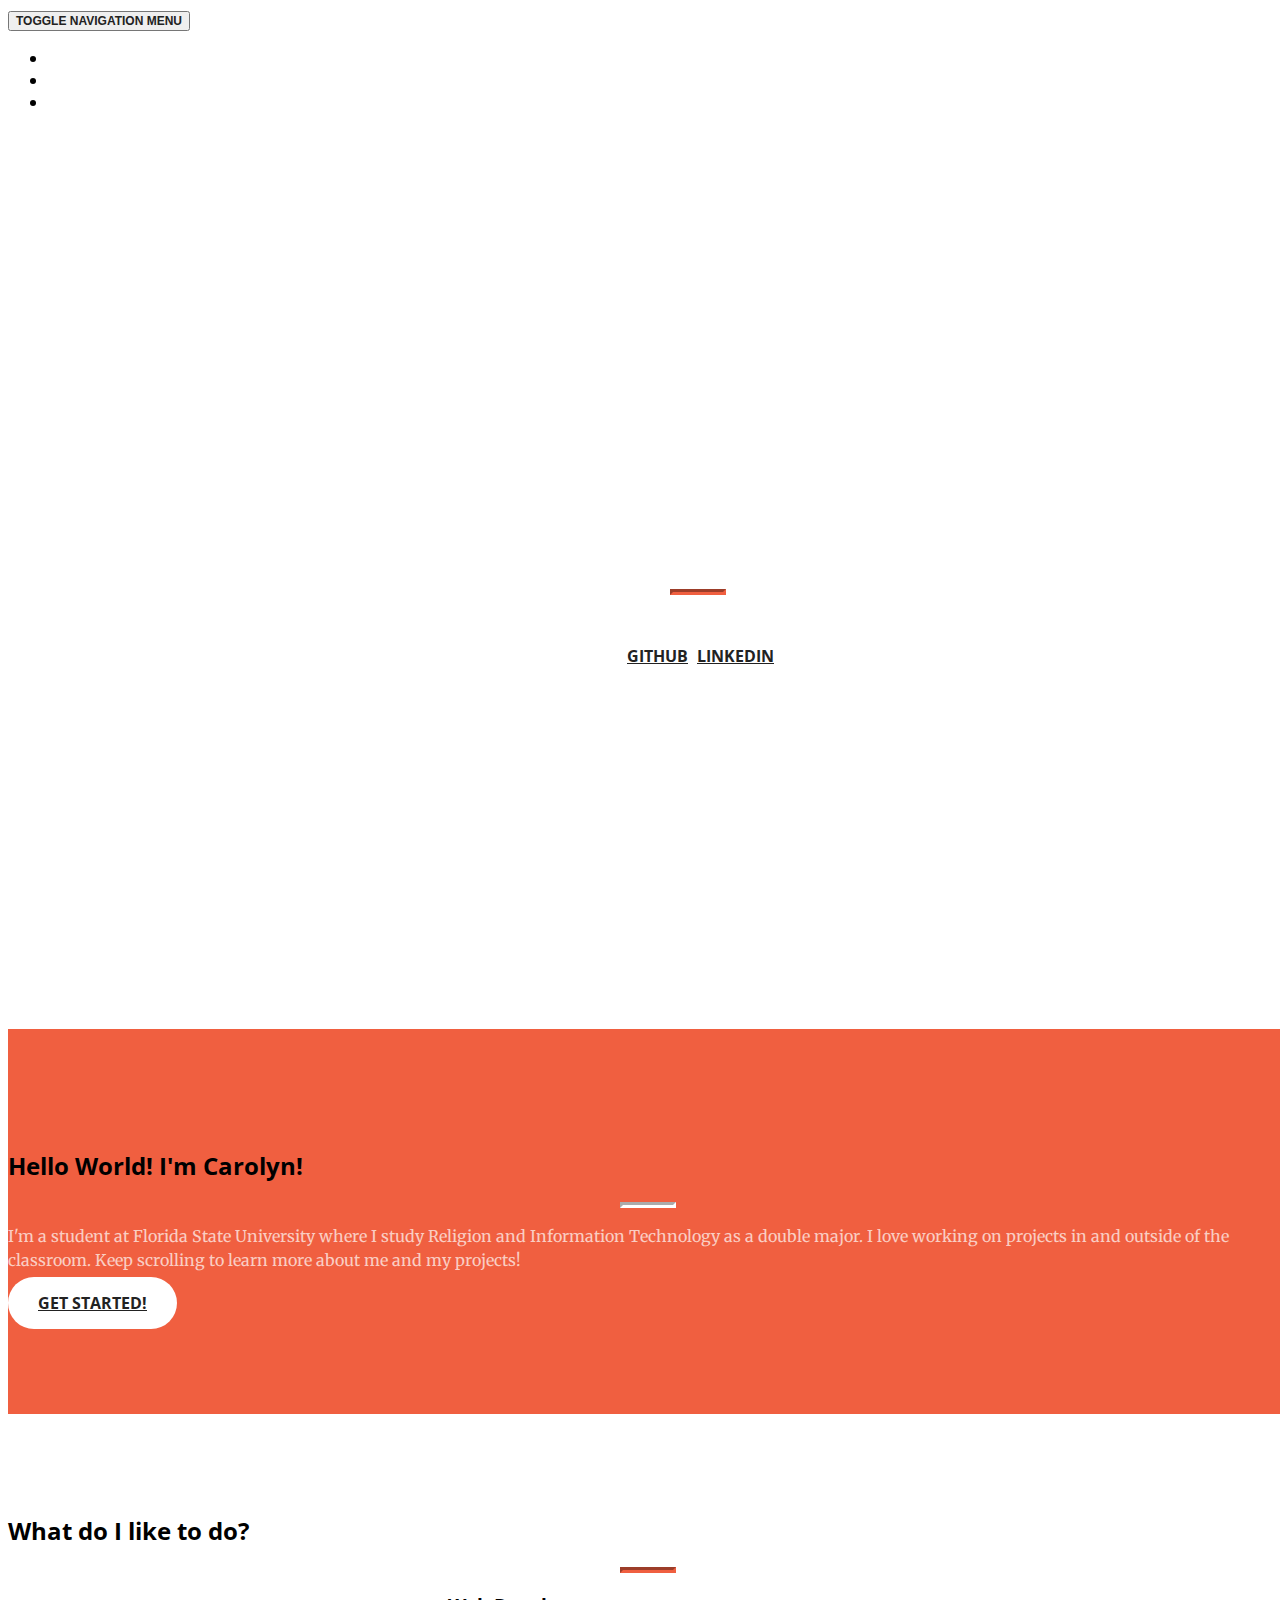
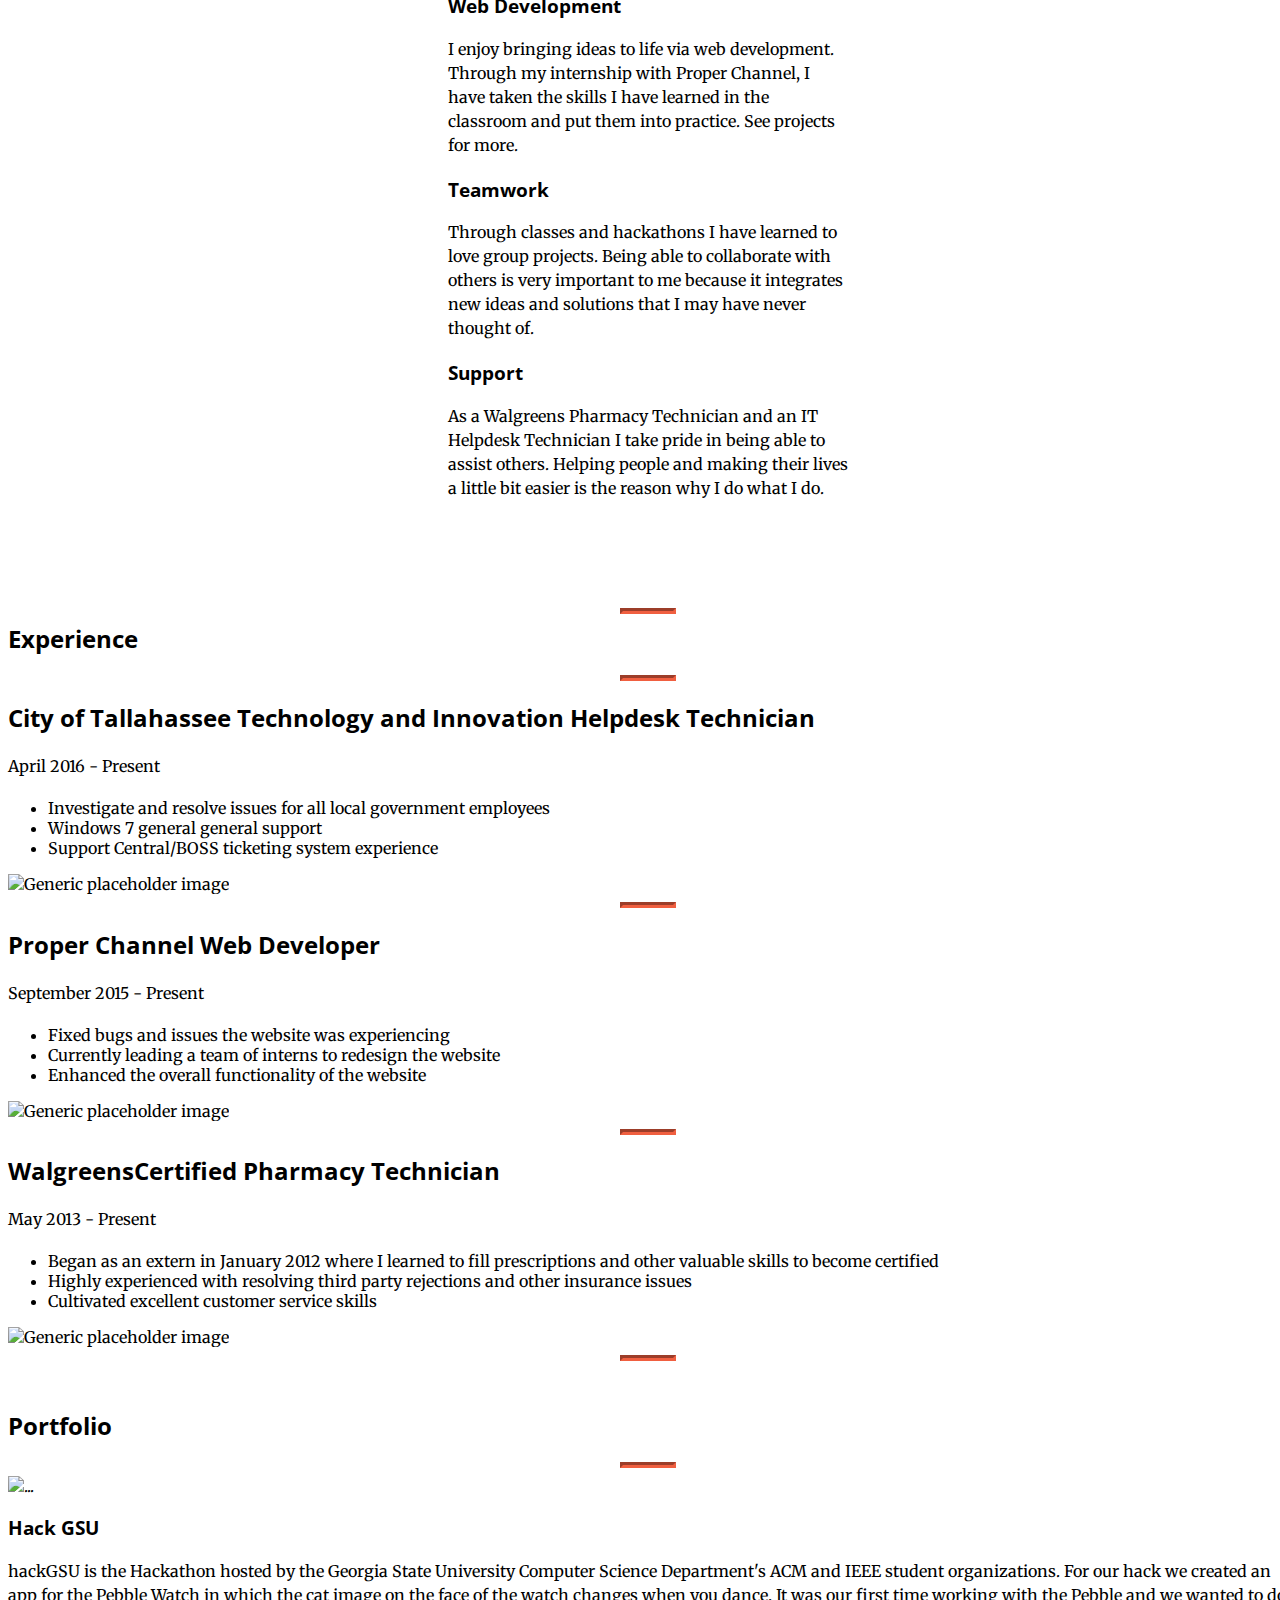
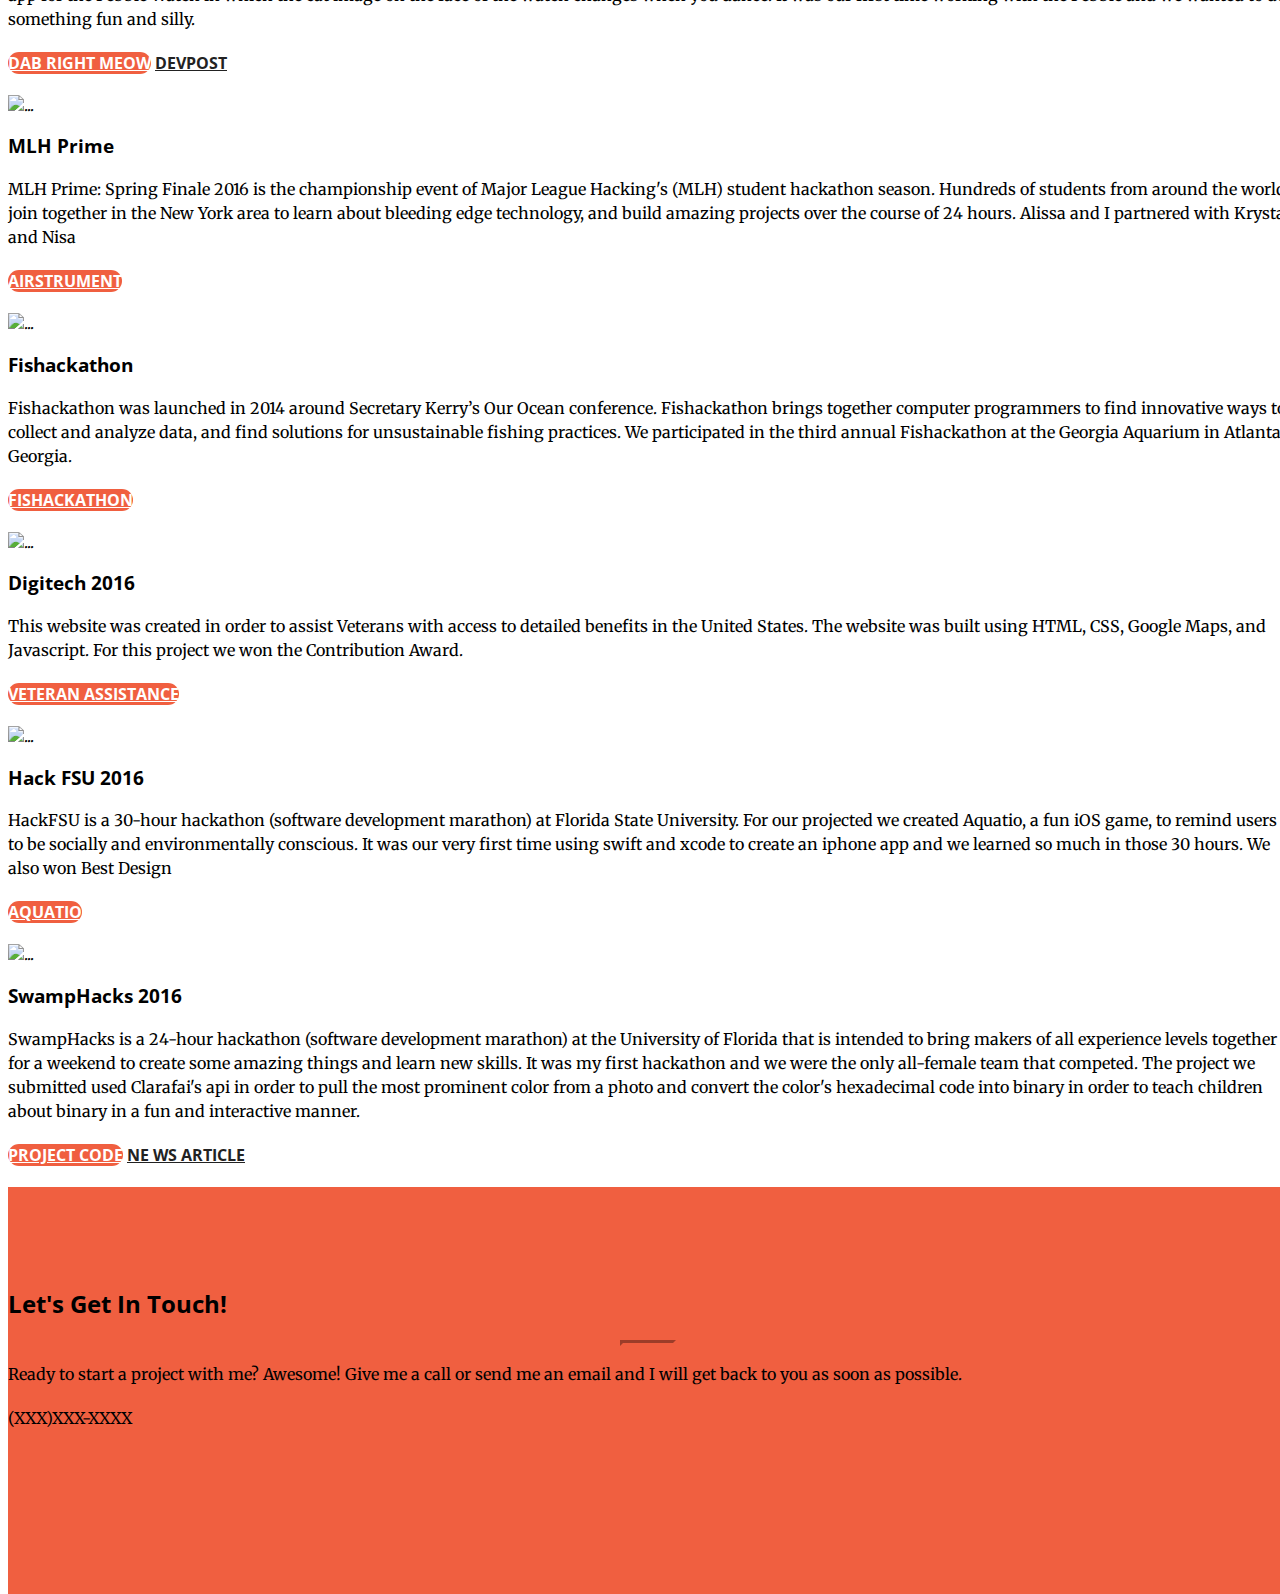
==== index.html @ 5ed7d1ba "Initial commit" ====
<!DOCTYPE html>
<html lang="en">

<head>

    <meta charset="utf-8">
    <meta http-equiv="X-UA-Compatible" content="IE=edge">
    <meta name="viewport" content="width=device-width, initial-scale=1">
    <meta name="description" content="">
    <meta name="author" content="">

    <title>Carolyn Reoyo</title>

    <!-- Bootstrap Core CSS -->
    <link href="vendor/bootstrap/css/bootstrap.min.css" rel="stylesheet">

    <!-- Custom Fonts -->
    <link href="vendor/font-awesome/css/font-awesome.min.css" rel="stylesheet" type="text/css">
    <link href='https://fonts.googleapis.com/css?family=Open+Sans:300italic,400italic,600italic,700italic,800italic,400,300,600,700,800' rel='stylesheet' type='text/css'>
    <link href='https://fonts.googleapis.com/css?family=Merriweather:400,300,300italic,400italic,700,700italic,900,900italic' rel='stylesheet' type='text/css'>

    <!-- Plugin CSS -->
    <link href="vendor/magnific-popup/magnific-popup.css" rel="stylesheet">


    <!-- Theme CSS -->
    <link href="css/creative.min.css" rel="stylesheet">

    <!-- HTML5 Shim and Respond.js IE8 support of HTML5 elements and media queries -->
    <!-- WARNING: Respond.js doesn't work if you view the page via file:// -->
    <!--[if lt IE 9]>
        <script src="https://oss.maxcdn.com/libs/html5shiv/3.7.0/html5shiv.js"></script>
        <script src="https://oss.maxcdn.com/libs/respond.js/1.4.2/respond.min.js"></script>
    <![endif]-->

</head>

<body id="page-top">

    <nav id="mainNav" class="navbar navbar-default navbar-fixed-top">
        <div class="container-fluid">
            <!-- Brand and toggle get grouped for better mobile display -->
            <div class="navbar-header">
                <button type="button" class="navbar-toggle collapsed" data-toggle="collapse" data-target="#bs-example-navbar-collapse-1">
                    <span class="sr-only">Toggle navigation</span> Menu <i class="fa fa-bars"></i>
                </button>
                <a class="navbar-brand page-scroll" href="#page-top">Carolyn Reoyo</a>
            </div>

            <!-- Collect the nav links, forms, and other content for toggling -->
            <div class="collapse navbar-collapse" id="bs-example-navbar-collapse-1">
                <ul class="nav navbar-nav navbar-right">
                    <li>
                        <a class="page-scroll" href="#about">About</a>
                    </li>
                    <li>
                        <a class="page-scroll" href="#portfolio">Projects</a>
                    </li>
                    <li>
                        <a class="page-scroll" href="#contact">Contact</a>
                    </li>
                </ul>
            </div>
            <!-- /.navbar-collapse -->
        </div>
        <!-- /.container-fluid -->
    </nav>

    <header>
        <div class="header-content">
            <div class="header-content-inner">
                <h1 id="homeHeading">Carolyn Reoyo</h1>
                <hr>
                <p></p>
                <a href="#about"></a>
                <a class="btn btn-default" href="https://github.com/carolynreoyo" target="_blank"><span class="fa fa-github" style="margin-right:5px;"></span>Github</a>
                  <a class="btn btn-default" href="https://linkedin.com/in/reoyo" target="_blank"><span class="fa fa-linkedin-square" style="margin-right:5px;"></span>LinkedIn</a>
            </div>
        </div>
    </header>

    <section class="bg-primary" id="about">
        <div class="container">
            <div class="row">
              <div class="col-lg-4 col-sm-6">
                  <a href="img/portfolio/fullsize/1.jpg" class="portfolio-box">
                      <img src="img/profile.jpg" class="img-responsive" alt="">
                      <div class="portfolio-box-caption">
                          <div class="portfolio-box-caption-content">
                              <div class="project-category text-faded">
                                  Category
                              </div>
                              <div class="project-name">
                                  Project Name
                              </div>
                          </div>
                      </div>
                  </a>
              </div>
                <div class="col-lg-8 text-center">
                    <h2 class="section-heading">Hello World! I'm Carolyn!</h2>
                    <hr class="light">
                    <p class="text-faded">I'm a student at Florida State University where I study Religion and Information Technology as a double major. I love working on projects in and outside of the classroom. Keep scrolling to learn more about me and my projects! </p>
                    <a href="#services" class="page-scroll btn btn-default btn-xl sr-button">Get Started!</a>
                </div>
            </div>
        </div>
    </section>

    <section id="services">
        <div class="container">
            <div class="row">
                <div class="col-lg-12 text-center">
                    <h2 class="section-heading">What do I like to do?</h2>
                    <hr class="primary">
                </div>
            </div>
        </div>
        <div class="container">
            <div class="row">
                <div class="col-lg-4 col-md-6 text-center">
                    <div class="service-box">
                        <i class="fa fa-4x fa-code text-primary sr-icons"></i>
                        <h3>Web Development</h3>
                        <p class="text-muted">I enjoy bringing ideas to life via web development. Through my internship with Proper Channel, I have taken the skills I have learned in the classroom and put them into practice. See projects for more.</p>
                    </div>
                </div>
                <div class="col-lg-4 col-md-6 text-center">
                    <div class="service-box">
                        <i class="fa fa-4x fa-users text-primary sr-icons"></i>
                        <h3>Teamwork</h3>
                        <p class="text-muted">Through classes and hackathons I have learned to love group projects. Being able to collaborate with others is very important to me because it integrates new ideas and solutions that I may have never thought of.</p>
                    </div>
                </div>
                <div class="col-lg-4 col-md-6 text-center">
                    <div class="service-box">
                        <i class="fa fa-4x fa-desktop text-primary sr-icons"></i>
                        <h3>Support</h3>
                        <p class="text-muted">As a Walgreens Pharmacy Technician and an IT Helpdesk Technician I take pride in being able to assist others. Helping people and making their lives a little bit easier is the reason why I do what I do.</p>
                    </div>
                </div>
            </div>
        </div>
    </section>
    <!-- EXPERIENCE SECTION -->
  <div class="container marketing">
   <hr class="featurette-divider">
   <div class="row">
       <div class="col-lg-12 text-center">
           <h2 class="section-heading">Experience</h2>
           <hr class="primary">
       </div>
   </div>
      <div class="row featurette">
        <div class="col-lg-7 col-md-7">
          <h2 class="featurette-heading">City of Tallahassee <span class="text-muted">Technology and Innovation Helpdesk Technician</span></h2>
          <p class="lead">April 2016 - Present</p>
          <ul>
           <li>Investigate and resolve issues for all local government employees</li>
           <li>Windows 7 general general support</li>
           <li>Support Central/BOSS ticketing system experience</li>
           </ul>
        </div>
        <div class="col-lg-5 col-md-5">
          <img class="featurette-image img-responsive center-block" src="img/portfolio/city.jpg" alt="Generic placeholder image">
        </div>
      </div>

      <hr class="featurette-divider">

      <div class="row featurette">
        <div class="col-lg-7 col-lg-push-5 col-md-7 col-md-push-5">
          <h2 class="featurette-heading">Proper Channel <span class="text-muted">Web Developer</span></h2>
          <p class="lead">September 2015 - Present</p>
          <ul>
          <li>Fixed bugs and issues the website was experiencing</li>
          <li>Currently leading a team of interns to redesign the website</li>
          <li>Enhanced the overall functionality of the website </li>
          </ul>
        </div>
        <div class="col-lg-5 col-lg-pull-7 col-md-5 col-md-pull-7">
          <img class="featurette-image img-responsive center-block" src="img/portfolio/pc.png" alt="Generic placeholder image">
        </div>
      </div>

      <hr class="featurette-divider">

      <div class="row featurette">
        <div class="col-lg-7 col-md-7">
          <h2 class="featurette-heading">Walgreens<span class="text-muted">Certified Pharmacy Technician</span></h2>
          <p class="lead">May 2013 - Present</p>
          <ul>
          <li>Began as an extern in January 2012 where I learned to fill prescriptions and other valuable skills to become certified</li>
          <li>Highly experienced with resolving third party rejections and other insurance issues</li>
          <li>Cultivated excellent customer service skills</li>
          </ul>
        </div>
        <div class="col-lg-5 col-md-5">
          <img class="featurette-image img-responsive center-block" src="img/portfolio/wag.jpg" alt="Generic placeholder image">
        </div>
      </div>

      <hr class="featurette-divider">

</div>

<br>
<br>
    <section class="no-padding" id="portfolio">
        <div class="container">
          <div class="row">
              <div class="col-lg-12 text-center">
                  <h2 class="section-heading">Portfolio</h2>
                  <hr class="primary">
              </div>
          </div>
          <div class="row">
  <div class="col-sm-6 col-md-4">
    <div class="thumbnail">
      <img src="img/portfolio/gsu2.png" alt="...">
      <div class="caption">
        <h3>Hack GSU</h3>
        <p>hackGSU is the Hackathon hosted by the Georgia State University Computer Science Department's ACM and IEEE student organizations. For our hack we created an app for the Pebble Watch in which the cat image on the face of the watch changes when you dance. It was our first time working with the Pebble and we wanted to do something fun and silly.</p>
        <p><a href="http://dabrightmeow.com/" class="btn btn-primary" role="button">Dab Right Meow</a> <a href="https://devpost.com/software/dab-right-meow" class="btn btn-default" role="button">Devpost</a></p>
      </div>
    </div>
  </div>
  <div class="col-sm-6 col-md-4">
    <div class="thumbnail">
      <img src="img/portfolio/mlhprime.jpg" alt="...">
      <div class="caption">
        <h3>MLH Prime</h3>
        <p>MLH Prime: Spring Finale 2016 is the championship event of Major League Hacking's (MLH) student hackathon season. Hundreds of students from around the world join together in the New York area to learn about bleeding edge technology, and build amazing projects over the course of 24 hours. Alissa and I partnered with Krysta and Nisa</p>
        <p><a href="http://musicanywair.com/" class="btn btn-primary" role="button">Airstrument</a>
      </div>
    </div>
  </div>
  <div class="col-sm-6 col-md-4">
    <div class="thumbnail">
      <img src="img/portfolio/fish.jpg" alt="...">
      <div class="caption">
        <h3>Fishackathon</h3>
        <p>Fishackathon was launched in 2014 around Secretary Kerry’s Our Ocean conference. Fishackathon brings together computer programmers to find innovative ways to collect and analyze data, and find solutions for unsustainable fishing practices. We participated in the third annual Fishackathon at the Georgia Aquarium in Atlanta Georgia. </p>
        <p><a href="http://www.fishackathon.co/" class="btn btn-primary" role="button">Fishackathon</a>
      </div>
    </div>
  </div>
</div>
<div class="row">
<div class="col-sm-6 col-md-4">
<div class="thumbnail">
<img src="img/portfolio/digitech2.jpg" alt="...">
<div class="caption">
<h3>Digitech 2016</h3>
<p>This website was created in order to assist Veterans with access to detailed benefits in the United States. The website was built using HTML, CSS, Google Maps, and Javascript. For this project we won the Contribution Award.</p>
<p><a href="http://carolynreoyo.github.io/VetBuddies/" class="btn btn-primary" role="button">Veteran Assistance</a>
</div>
</div>
</div>
<div class="col-sm-6 col-md-4">
<div class="thumbnail">
<img src="img/portfolio/hackfsu.jpg" alt="...">
<div class="caption">
<h3>Hack FSU 2016</h3>
<p>HackFSU is a 30-hour hackathon (software development marathon) at Florida State University. For our projected we created Aquatio, a fun iOS game, to remind users to be socially and environmentally conscious. It was our very first time using swift and xcode to create an iphone app and we learned so much in those 30 hours. We also won Best Design</p>
<p><a href="http://podsquad.comli.com/" class="btn btn-primary" role="button">Aquatio</a>
</div>
</div>
</div>
<div class="col-sm-6 col-md-4">
<div class="thumbnail">
<img src="img/portfolio/swamphacks.jpg" alt="...">
<div class="caption">
<h3>SwampHacks 2016</h3>
<p>SwampHacks is a 24-hour hackathon (software development marathon) at the University of Florida that is intended to bring makers of all experience levels together for a weekend to create some amazing things and learn new skills. It was my first hackathon and we were the only all-female team that competed.
The project we submitted used Clarafai's api in order to pull the most prominent color from a photo and convert the color's hexadecimal code into binary in order to teach children about binary in a fun and interactive manner.
</p>
<p><a href="https://codio.com/alissaom/hexcalc" class="btn btn-primary" role="button">Project Code</a> <a href="http://news.ufl.edu/articles/2016/01/college-hackers-unite.php" class="btn btn-default" role="button">Ne  ws Article</a></p>
</div>
</div>
</div>
</div>
        </div>
    </section>
    <section class="bg-primary" id="contact">
  <div class="container">
            <div class="row">
                <div class="col-lg-8 col-lg-offset-2 text-center">
                    <h2 class="section-heading">Let's Get In Touch!</h2>
                    <hr class="primary">
                    <p>Ready to start a project with me? Awesome! Give me a call or send me an email and I will get back to you as soon as possible.</p>
                </div>
                <div class="col-lg-4 col-lg-offset-2 text-center">
                    <i class="fa fa-phone fa-3x sr-contact"></i>
                    <p>(XXX)XXX-XXXX</p>
                </div>
                <div class="col-lg-4 text-center">
                    <i class="fa fa-envelope-o fa-3x "></i>
                    <p><a href="mailto:carolyn.reoyo@gmail.com">Carolyn.Reoyo@gmail.com</a></p>
                </div>
            </div>
        </div>
    </section>



    <!-- jQuery -->
    <script src="vendor/jquery/jquery.min.js"></script>

    <!-- Bootstrap Core JavaScript -->
    <script src="vendor/bootstrap/js/bootstrap.min.js"></script>

    <!-- Plugin JavaScript -->
    <script src="https://cdnjs.cloudflare.com/ajax/libs/jquery-easing/1.3/jquery.easing.min.js"></script>
    <script src="vendor/scrollreveal/scrollreveal.min.js"></script>
    <script src="vendor/magnific-popup/jquery.magnific-popup.min.js"></script>

    <!-- Theme JavaScript -->
    <script src="js/creative.min.js"></script>

</body>

</html>
---- css/creative.min.css ----
/*!
 * Start Bootstrap - Creative v3.3.7+1 (http://startbootstrap.com/template-overviews/creative)
 * Copyright 2013-2016 Start Bootstrap
 * Licensed under MIT (https://github.com/BlackrockDigital/startbootstrap/blob/gh-pages/LICENSE)
 */.navbar-default,a{-webkit-transition:all .35s;-moz-transition:all .35s}header,header .header-content{position:relative;width:100%;text-align:center}body,html{height:100%;width:100%}body{font-family:Merriweather,'Helvetica Neue',Arial,sans-serif;webkit-tap-highlight-color:#222}.btn,.navbar-default,.navbar-default .navbar-header .navbar-brand,h1,h2,h3,h4,h5,h6{font-family:'Open Sans','Helvetica Neue',Arial,sans-serif}hr{border-color:#F05F40;border-width:3px;max-width:50px}hr.light{border-color:#fff}a{transition:all .35s;color:#F05F40}a:focus,a:hover{color:#eb3812}p{font-size:16px;line-height:1.5;margin-bottom:20px}.bg-primary{background-color:#F05F40}.bg-dark{background-color:#222;color:#fff}.text-faded{color:rgba(255,255,255,.7)}section{padding:100px 0}aside{padding:50px 0}.no-padding{padding:0}.navbar-default{background-color:#fff;border-color:rgba(34,34,34,.05);transition:all .35s}.btn-default,.portfolio-box .portfolio-box-caption{-webkit-transition:all .35s;-moz-transition:all .35s}.navbar-default .navbar-header .navbar-brand{color:#F05F40;font-weight:700;text-transform:uppercase}.navbar-default .navbar-header .navbar-brand:focus,.navbar-default .navbar-header .navbar-brand:hover{color:#eb3812}.navbar-default .navbar-header .navbar-toggle{font-weight:700;font-size:12px;color:#222;text-transform:uppercase}.navbar-default .nav>li>a,.navbar-default .nav>li>a:focus{text-transform:uppercase;font-weight:700;font-size:13px;color:#222}.navbar-default .nav>li>a:focus:hover,.navbar-default .nav>li>a:hover{color:#F05F40}.navbar-default .nav>li.active>a,.navbar-default .nav>li.active>a:focus{color:#F05F40!important;background-color:transparent}.navbar-default .nav>li.active>a:focus:hover,.navbar-default .nav>li.active>a:hover{background-color:transparent}@media (min-width:768px){.navbar-default{background-color:transparent;border-color:rgba(255,255,255,.3)}.navbar-default .navbar-header .navbar-brand{color:rgba(255,255,255,.7)}.navbar-default .navbar-header .navbar-brand:focus,.navbar-default .navbar-header .navbar-brand:hover{color:#fff}.navbar-default .nav>li>a,.navbar-default .nav>li>a:focus{color:rgba(255,255,255,.7)}.navbar-default .nav>li>a:focus:hover,.navbar-default .nav>li>a:hover{color:#fff}.navbar-default.affix{background-color:#fff;border-color:rgba(34,34,34,.05)}.navbar-default.affix .navbar-header .navbar-brand{color:#F05F40;font-size:14px}.navbar-default.affix .navbar-header .navbar-brand:focus,.navbar-default.affix .navbar-header .navbar-brand:hover{color:#eb3812}.navbar-default.affix .nav>li>a,.navbar-default.affix .nav>li>a:focus{color:#222}.navbar-default.affix .nav>li>a:focus:hover,.navbar-default.affix .nav>li>a:hover{color:#F05F40}}header{min-height:auto;-webkit-background-size:cover;-moz-background-size:cover;background-size:cover;-o-background-size:cover;background-position:center;background-image:url(../img/header.jpg);color:#fff}header .header-content{padding:100px 15px}header .header-content .header-content-inner h1{font-weight:700;text-transform:uppercase;margin-top:0;margin-bottom:0;font-size:30px}header .header-content .header-content-inner hr{margin:30px auto}header .header-content .header-content-inner p{font-weight:300;color:rgba(255,255,255,.7);font-size:16px;margin-bottom:50px}@media (min-width:768px){header{min-height:100%}header .header-content{position:absolute;top:50%;-webkit-transform:translateY(-50%);-ms-transform:translateY(-50%);transform:translateY(-50%);padding:0 50px}header .header-content .header-content-inner{max-width:1000px;margin-left:auto;margin-right:auto}header .header-content .header-content-inner h1{font-size:50px}header .header-content .header-content-inner p{font-size:18px;max-width:80%;margin-left:auto;margin-right:auto}}.section-heading{margin-top:0}.service-box{max-width:400px;margin:50px auto 0}@media (min-width:992px){.service-box{margin:20px auto 0}}.service-box p{margin-bottom:0}.portfolio-box{position:relative;display:block;max-width:650px;margin:0 auto}.portfolio-box .portfolio-box-caption{color:#fff;opacity:0;display:block;background:rgba(240,95,64,.9);position:absolute;bottom:0;text-align:center;width:100%;height:100%;transition:all .35s}.btn-default.active,.btn-default:active,.btn-primary.active,.btn-primary:active,.open>.dropdown-toggle.btn-default,.open>.dropdown-toggle.btn-primary{background-image:none}.portfolio-box .portfolio-box-caption .portfolio-box-caption-content{width:100%;text-align:center;position:absolute;top:50%;transform:translateY(-50%)}.portfolio-box .portfolio-box-caption .portfolio-box-caption-content .project-category,.portfolio-box .portfolio-box-caption .portfolio-box-caption-content .project-name{font-family:'Open Sans','Helvetica Neue',Arial,sans-serif;padding:0 15px}.portfolio-box .portfolio-box-caption .portfolio-box-caption-content .project-category{text-transform:uppercase;font-weight:600;font-size:14px}.portfolio-box .portfolio-box-caption .portfolio-box-caption-content .project-name{font-size:18px}.portfolio-box:hover .portfolio-box-caption{opacity:1}.portfolio-box:focus{outline:0}@media (min-width:768px){.portfolio-box .portfolio-box-caption .portfolio-box-caption-content .project-category{font-size:16px}.portfolio-box .portfolio-box-caption .portfolio-box-caption-content .project-name{font-size:22px}}.call-to-action h2{margin:0 auto 20px}.text-primary{color:#F05F40}.no-gutter>[class*=col-]{padding-right:0;padding-left:0}.btn-default{color:#222;background-color:#fff;border-color:#fff;transition:all .35s}.btn-default.active,.btn-default.focus,.btn-default:active,.btn-default:focus,.btn-default:hover,.open>.dropdown-toggle.btn-default{color:#222;background-color:#f2f2f2;border-color:#ededed}.btn-default.disabled,.btn-default.disabled.active,.btn-default.disabled.focus,.btn-default.disabled:active,.btn-default.disabled:focus,.btn-default.disabled:hover,.btn-default[disabled],.btn-default[disabled].active,.btn-default[disabled].focus,.btn-default[disabled]:active,.btn-default[disabled]:focus,.btn-default[disabled]:hover,fieldset[disabled] .btn-default,fieldset[disabled] .btn-default.active,fieldset[disabled] .btn-default.focus,fieldset[disabled] .btn-default:active,fieldset[disabled] .btn-default:focus,fieldset[disabled] .btn-default:hover{background-color:#fff;border-color:#fff}.btn-default .badge{color:#fff;background-color:#222}.btn-primary{color:#fff;background-color:#F05F40;border-color:#F05F40;-webkit-transition:all .35s;-moz-transition:all .35s;transition:all .35s}.btn-primary.active,.btn-primary.focus,.btn-primary:active,.btn-primary:focus,.btn-primary:hover,.open>.dropdown-toggle.btn-primary{color:#fff;background-color:#ee4b28;border-color:#ed431f}.btn-primary.disabled,.btn-primary.disabled.active,.btn-primary.disabled.focus,.btn-primary.disabled:active,.btn-primary.disabled:focus,.btn-primary.disabled:hover,.btn-primary[disabled],.btn-primary[disabled].active,.btn-primary[disabled].focus,.btn-primary[disabled]:active,.btn-primary[disabled]:focus,.btn-primary[disabled]:hover,fieldset[disabled] .btn-primary,fieldset[disabled] .btn-primary.active,fieldset[disabled] .btn-primary.focus,fieldset[disabled] .btn-primary:active,fieldset[disabled] .btn-primary:focus,fieldset[disabled] .btn-primary:hover{background-color:#F05F40;border-color:#F05F40}.btn-primary .badge{color:#F05F40;background-color:#fff}.btn{border:none;border-radius:300px;font-weight:700;text-transform:uppercase}.btn-xl{padding:15px 30px}::-moz-selection{color:#fff;text-shadow:none;background:#222}::selection{color:#fff;text-shadow:none;background:#222}img::selection{color:#fff;background:0 0}img::-moz-selection{color:#fff;background:0 0}
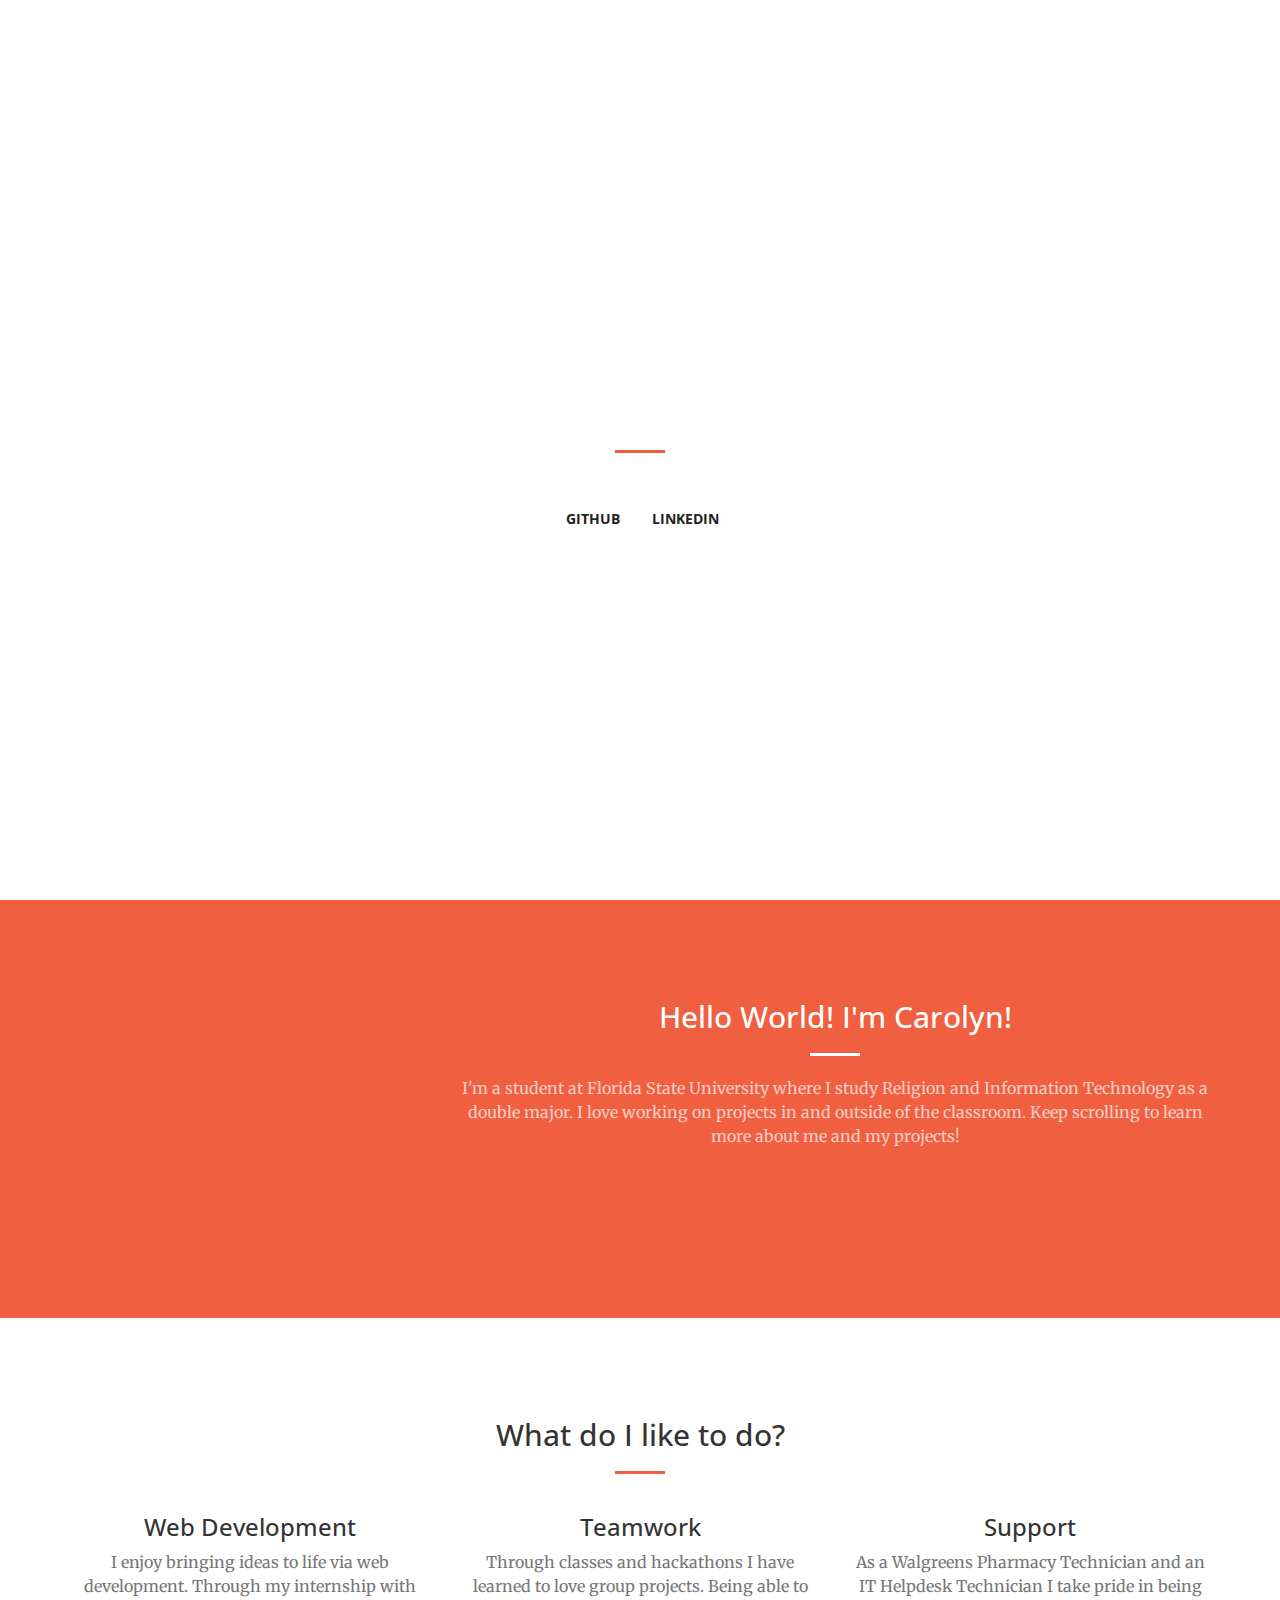
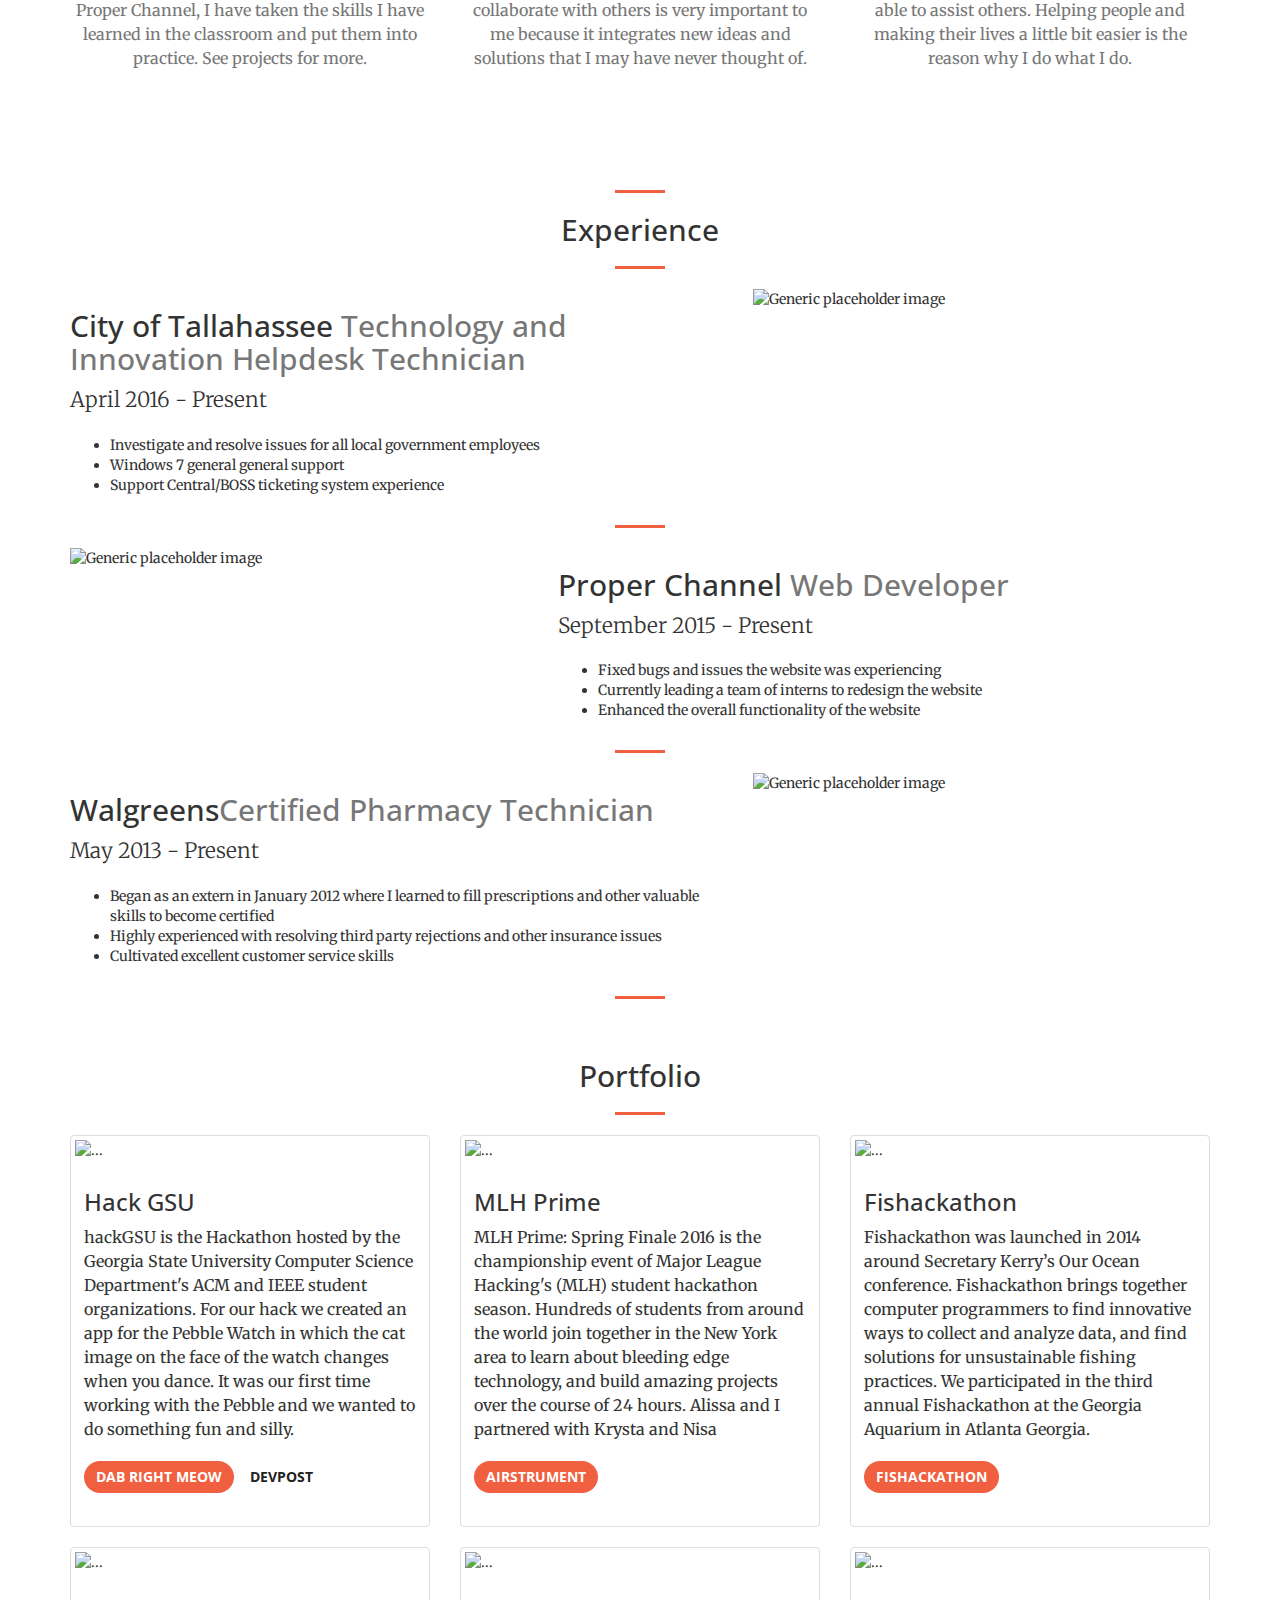
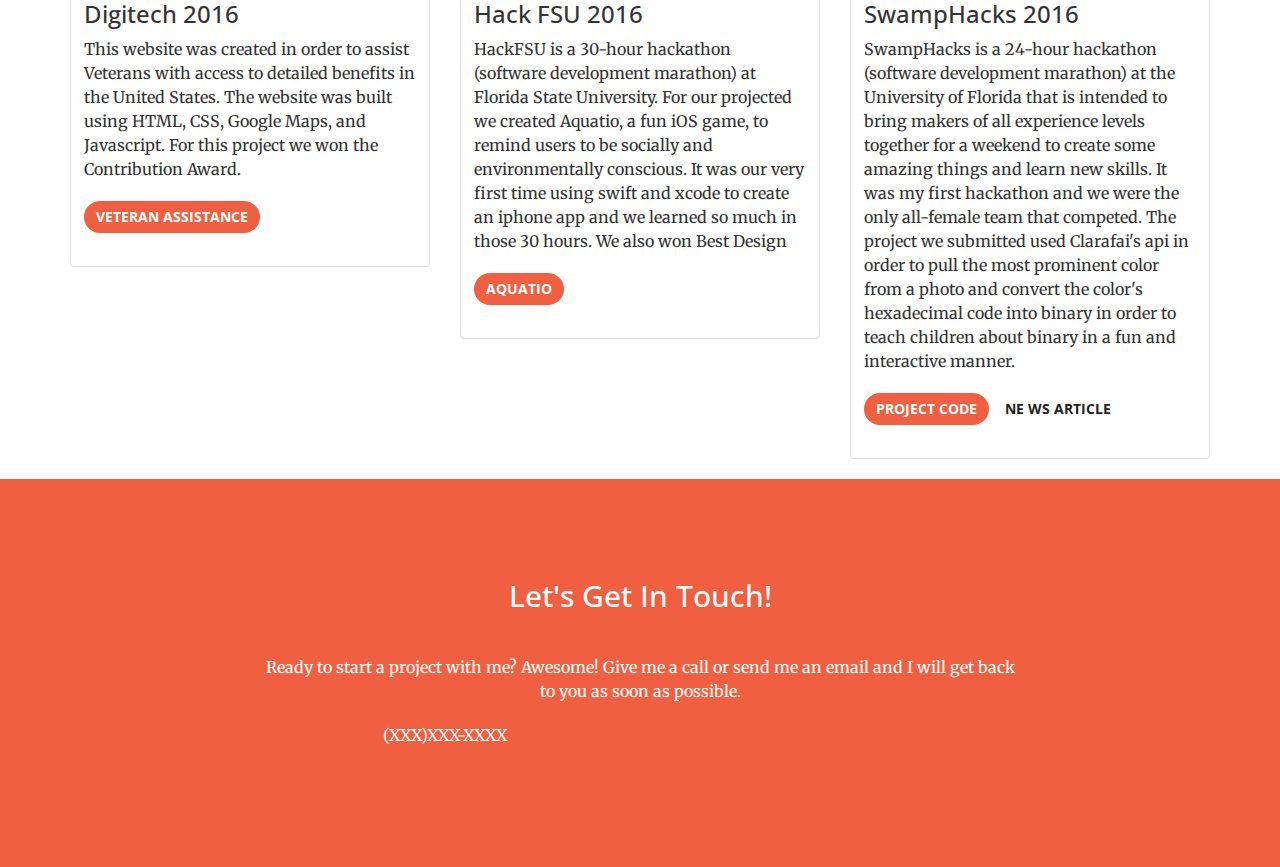
==== commit e3a4d361: "tweaking html file" ====
--- a/index.html
+++ b/index.html
@@ -12,15 +12,15 @@
     <title>Carolyn Reoyo</title>
 
     <!-- Bootstrap Core CSS -->
-    <link href="vendor/bootstrap/css/bootstrap.min.css" rel="stylesheet">
+    <link href="./vendor/bootstrap/css/bootstrap.min.css" rel="stylesheet">
 
     <!-- Custom Fonts -->
-    <link href="vendor/font-awesome/css/font-awesome.min.css" rel="stylesheet" type="text/css">
+    <link href="./vendor/font-awesome/css/font-awesome.min.css" rel="stylesheet" type="text/css">
     <link href='https://fonts.googleapis.com/css?family=Open+Sans:300italic,400italic,600italic,700italic,800italic,400,300,600,700,800' rel='stylesheet' type='text/css'>
     <link href='https://fonts.googleapis.com/css?family=Merriweather:400,300,300italic,400italic,700,700italic,900,900italic' rel='stylesheet' type='text/css'>
 
     <!-- Plugin CSS -->
-    <link href="vendor/magnific-popup/magnific-popup.css" rel="stylesheet">
+    <link href="./vendor/magnific-popup/magnific-popup.css" rel="stylesheet">
 
 
     <!-- Theme CSS -->
@@ -305,15 +305,15 @@
 
 
     <!-- jQuery -->
-    <script src="vendor/jquery/jquery.min.js"></script>
+    <script src="./vendor/jquery/jquery.min.js"></script>
 
     <!-- Bootstrap Core JavaScript -->
-    <script src="vendor/bootstrap/js/bootstrap.min.js"></script>
+    <script src="./vendor/bootstrap/js/bootstrap.min.js"></script>
 
     <!-- Plugin JavaScript -->
     <script src="https://cdnjs.cloudflare.com/ajax/libs/jquery-easing/1.3/jquery.easing.min.js"></script>
-    <script src="vendor/scrollreveal/scrollreveal.min.js"></script>
-    <script src="vendor/magnific-popup/jquery.magnific-popup.min.js"></script>
+    <script src="./vendor/scrollreveal/scrollreveal.min.js"></script>
+    <script src="./vendor/magnific-popup/jquery.magnific-popup.min.js"></script>
 
     <!-- Theme JavaScript -->
     <script src="js/creative.min.js"></script>
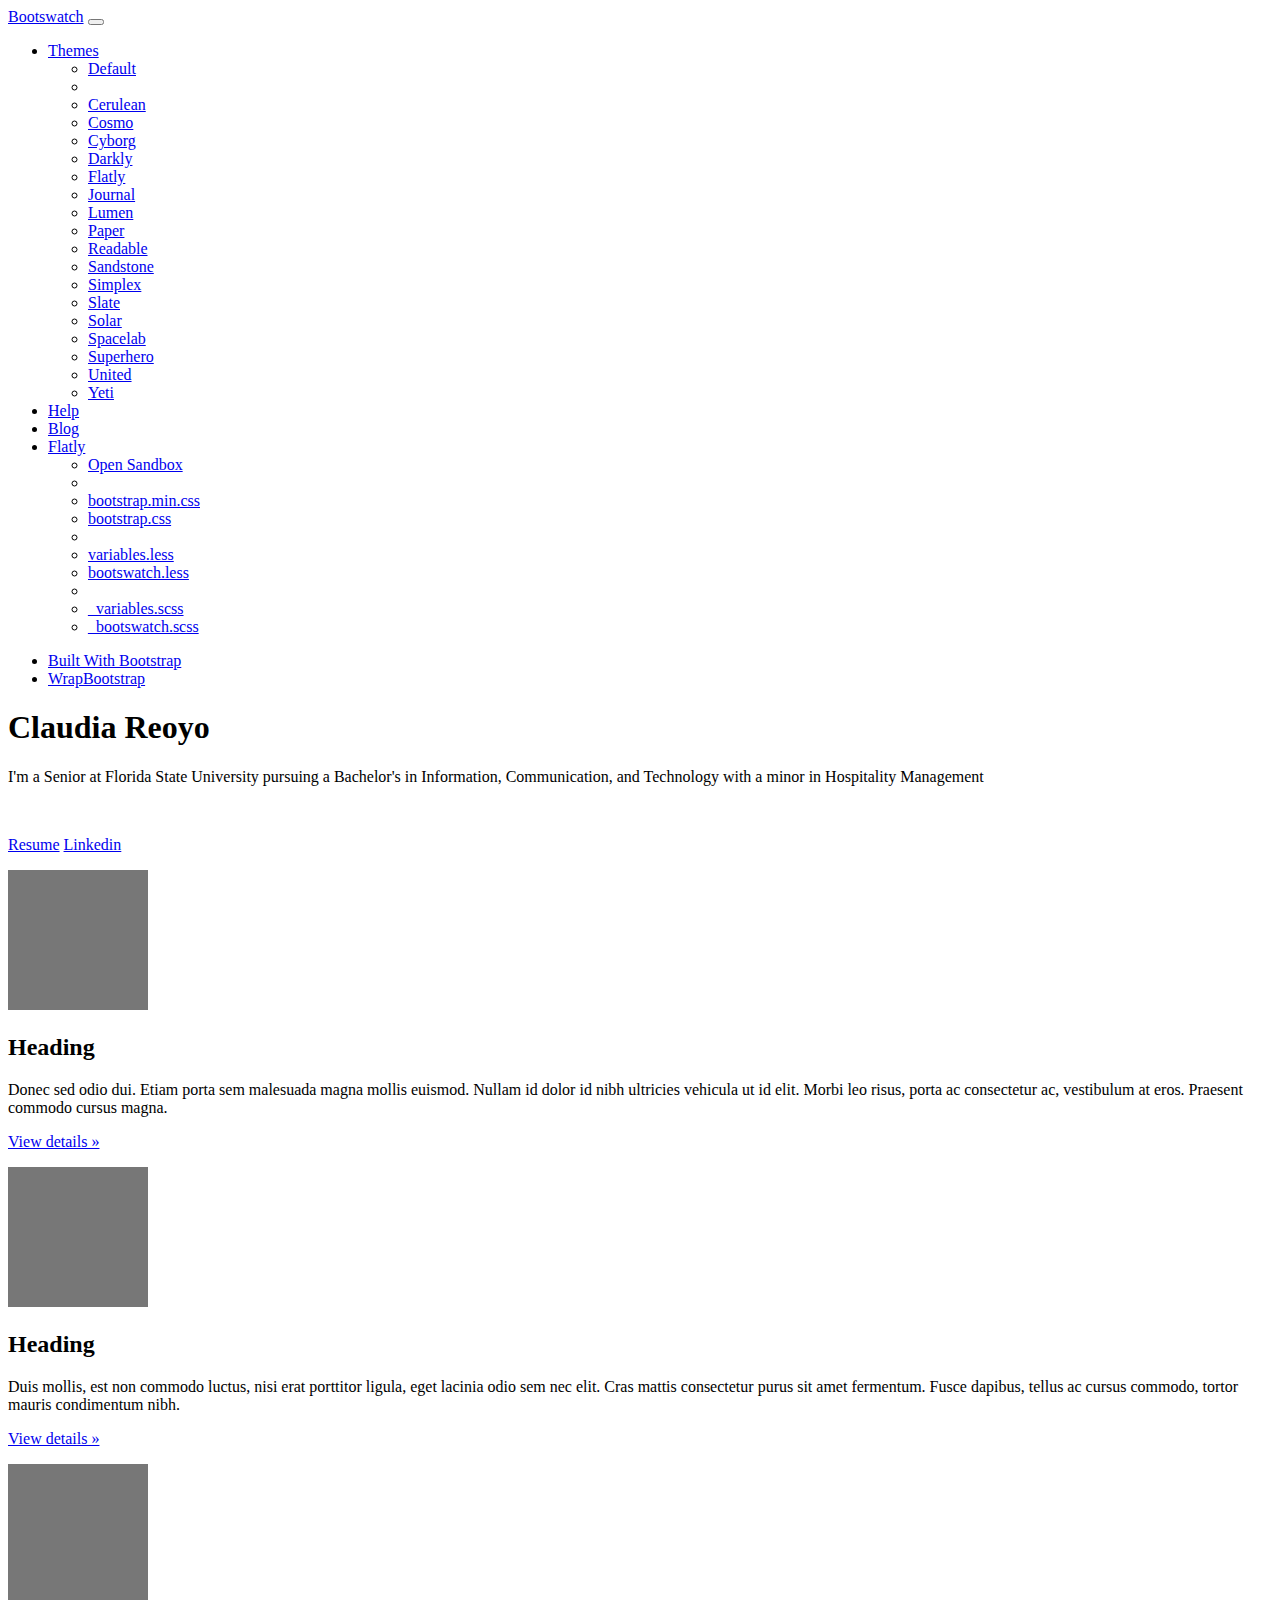
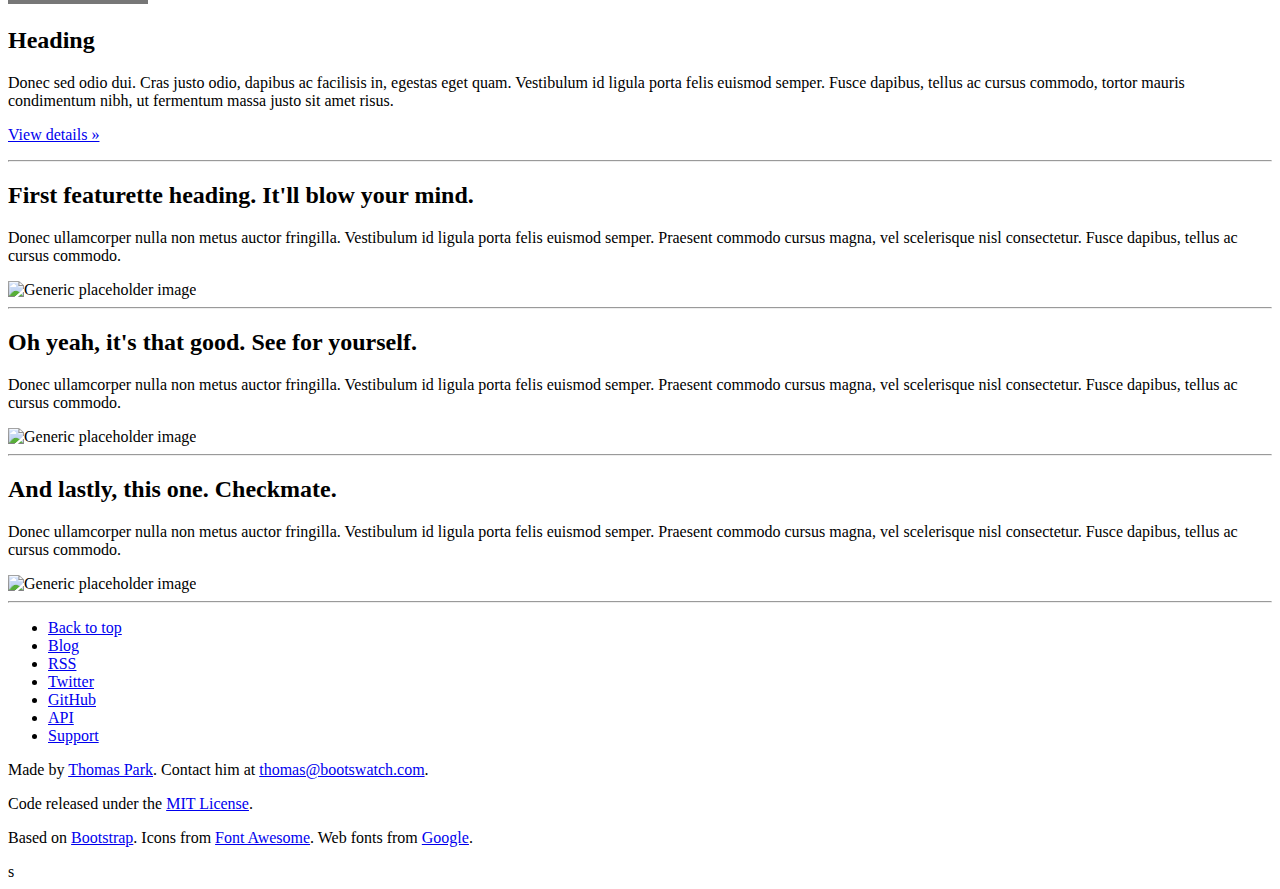
==== commit efdfbd4f: "html" ====
--- a/index.html
+++ b/index.html
@@ -1,323 +1,208 @@
-<!DOCTYPE html>
-<html lang="en">
-
-<head>
-
-    <meta charset="utf-8">
-    <meta http-equiv="X-UA-Compatible" content="IE=edge">
-    <meta name="viewport" content="width=device-width, initial-scale=1">
-    <meta name="description" content="">
-    <meta name="author" content="">
-
-    <title>Carolyn Reoyo</title>
-
-    <!-- Bootstrap Core CSS -->
-    <link href="./vendor/bootstrap/css/bootstrap.min.css" rel="stylesheet">
-
-    <!-- Custom Fonts -->
-    <link href="./vendor/font-awesome/css/font-awesome.min.css" rel="stylesheet" type="text/css">
-    <link href='https://fonts.googleapis.com/css?family=Open+Sans:300italic,400italic,600italic,700italic,800italic,400,300,600,700,800' rel='stylesheet' type='text/css'>
-    <link href='https://fonts.googleapis.com/css?family=Merriweather:400,300,300italic,400italic,700,700italic,900,900italic' rel='stylesheet' type='text/css'>
-
-    <!-- Plugin CSS -->
-    <link href="./vendor/magnific-popup/magnific-popup.css" rel="stylesheet">
-
-
-    <!-- Theme CSS -->
-    <link href="css/creative.min.css" rel="stylesheet">
-
-    <!-- HTML5 Shim and Respond.js IE8 support of HTML5 elements and media queries -->
-    <!-- WARNING: Respond.js doesn't work if you view the page via file:// -->
-    <!--[if lt IE 9]>
-        <script src="https://oss.maxcdn.com/libs/html5shiv/3.7.0/html5shiv.js"></script>
-        <script src="https://oss.maxcdn.com/libs/respond.js/1.4.2/respond.min.js"></script>
-    <![endif]-->
-
-</head>
-
-<body id="page-top">
-
-    <nav id="mainNav" class="navbar navbar-default navbar-fixed-top">
-        <div class="container-fluid">
-            <!-- Brand and toggle get grouped for better mobile display -->
-            <div class="navbar-header">
-                <button type="button" class="navbar-toggle collapsed" data-toggle="collapse" data-target="#bs-example-navbar-collapse-1">
-                    <span class="sr-only">Toggle navigation</span> Menu <i class="fa fa-bars"></i>
-                </button>
-                <a class="navbar-brand page-scroll" href="#page-top">Carolyn Reoyo</a>
-            </div>
-
-            <!-- Collect the nav links, forms, and other content for toggling -->
-            <div class="collapse navbar-collapse" id="bs-example-navbar-collapse-1">
-                <ul class="nav navbar-nav navbar-right">
-                    <li>
-                        <a class="page-scroll" href="#about">About</a>
-                    </li>
-                    <li>
-                        <a class="page-scroll" href="#portfolio">Projects</a>
-                    </li>
-                    <li>
-                        <a class="page-scroll" href="#contact">Contact</a>
-                    </li>
-                </ul>
-            </div>
-            <!-- /.navbar-collapse -->
-        </div>
-        <!-- /.container-fluid -->
-    </nav>
-
-    <header>
-        <div class="header-content">
-            <div class="header-content-inner">
-                <h1 id="homeHeading">Carolyn Reoyo</h1>
-                <hr>
-                <p></p>
-                <a href="#about"></a>
-                <a class="btn btn-default" href="https://github.com/carolynreoyo" target="_blank"><span class="fa fa-github" style="margin-right:5px;"></span>Github</a>
-                  <a class="btn btn-default" href="https://linkedin.com/in/reoyo" target="_blank"><span class="fa fa-linkedin-square" style="margin-right:5px;"></span>LinkedIn</a>
-            </div>
-        </div>
-    </header>
-
-    <section class="bg-primary" id="about">
-        <div class="container">
-            <div class="row">
-              <div class="col-lg-4 col-sm-6">
-                  <a href="img/portfolio/fullsize/1.jpg" class="portfolio-box">
-                      <img src="img/profile.jpg" class="img-responsive" alt="">
-                      <div class="portfolio-box-caption">
-                          <div class="portfolio-box-caption-content">
-                              <div class="project-category text-faded">
-                                  Category
-                              </div>
-                              <div class="project-name">
-                                  Project Name
-                              </div>
-                          </div>
-                      </div>
-                  </a>
-              </div>
-                <div class="col-lg-8 text-center">
-                    <h2 class="section-heading">Hello World! I'm Carolyn!</h2>
-                    <hr class="light">
-                    <p class="text-faded">I'm a student at Florida State University where I study Religion and Information Technology as a double major. I love working on projects in and outside of the classroom. Keep scrolling to learn more about me and my projects! </p>
-                    <a href="#services" class="page-scroll btn btn-default btn-xl sr-button">Get Started!</a>
-                </div>
-            </div>
-        </div>
-    </section>
-
-    <section id="services">
-        <div class="container">
-            <div class="row">
-                <div class="col-lg-12 text-center">
-                    <h2 class="section-heading">What do I like to do?</h2>
-                    <hr class="primary">
-                </div>
-            </div>
-        </div>
-        <div class="container">
-            <div class="row">
-                <div class="col-lg-4 col-md-6 text-center">
-                    <div class="service-box">
-                        <i class="fa fa-4x fa-code text-primary sr-icons"></i>
-                        <h3>Web Development</h3>
-                        <p class="text-muted">I enjoy bringing ideas to life via web development. Through my internship with Proper Channel, I have taken the skills I have learned in the classroom and put them into practice. See projects for more.</p>
-                    </div>
-                </div>
-                <div class="col-lg-4 col-md-6 text-center">
-                    <div class="service-box">
-                        <i class="fa fa-4x fa-users text-primary sr-icons"></i>
-                        <h3>Teamwork</h3>
-                        <p class="text-muted">Through classes and hackathons I have learned to love group projects. Being able to collaborate with others is very important to me because it integrates new ideas and solutions that I may have never thought of.</p>
-                    </div>
-                </div>
-                <div class="col-lg-4 col-md-6 text-center">
-                    <div class="service-box">
-                        <i class="fa fa-4x fa-desktop text-primary sr-icons"></i>
-                        <h3>Support</h3>
-                        <p class="text-muted">As a Walgreens Pharmacy Technician and an IT Helpdesk Technician I take pride in being able to assist others. Helping people and making their lives a little bit easier is the reason why I do what I do.</p>
-                    </div>
-                </div>
-            </div>
-        </div>
-    </section>
-    <!-- EXPERIENCE SECTION -->
-  <div class="container marketing">
-   <hr class="featurette-divider">
-   <div class="row">
-       <div class="col-lg-12 text-center">
-           <h2 class="section-heading">Experience</h2>
-           <hr class="primary">
-       </div>
-   </div>
-      <div class="row featurette">
-        <div class="col-lg-7 col-md-7">
-          <h2 class="featurette-heading">City of Tallahassee <span class="text-muted">Technology and Innovation Helpdesk Technician</span></h2>
-          <p class="lead">April 2016 - Present</p>
-          <ul>
-           <li>Investigate and resolve issues for all local government employees</li>
-           <li>Windows 7 general general support</li>
-           <li>Support Central/BOSS ticketing system experience</li>
-           </ul>
-        </div>
-        <div class="col-lg-5 col-md-5">
-          <img class="featurette-image img-responsive center-block" src="img/portfolio/city.jpg" alt="Generic placeholder image">
-        </div>
-      </div>
-
-      <hr class="featurette-divider">
-
-      <div class="row featurette">
-        <div class="col-lg-7 col-lg-push-5 col-md-7 col-md-push-5">
-          <h2 class="featurette-heading">Proper Channel <span class="text-muted">Web Developer</span></h2>
-          <p class="lead">September 2015 - Present</p>
-          <ul>
-          <li>Fixed bugs and issues the website was experiencing</li>
-          <li>Currently leading a team of interns to redesign the website</li>
-          <li>Enhanced the overall functionality of the website </li>
-          </ul>
-        </div>
-        <div class="col-lg-5 col-lg-pull-7 col-md-5 col-md-pull-7">
-          <img class="featurette-image img-responsive center-block" src="img/portfolio/pc.png" alt="Generic placeholder image">
-        </div>
-      </div>
-
-      <hr class="featurette-divider">
-
-      <div class="row featurette">
-        <div class="col-lg-7 col-md-7">
-          <h2 class="featurette-heading">Walgreens<span class="text-muted">Certified Pharmacy Technician</span></h2>
-          <p class="lead">May 2013 - Present</p>
-          <ul>
-          <li>Began as an extern in January 2012 where I learned to fill prescriptions and other valuable skills to become certified</li>
-          <li>Highly experienced with resolving third party rejections and other insurance issues</li>
-          <li>Cultivated excellent customer service skills</li>
-          </ul>
-        </div>
-        <div class="col-lg-5 col-md-5">
-          <img class="featurette-image img-responsive center-block" src="img/portfolio/wag.jpg" alt="Generic placeholder image">
-        </div>
-      </div>
-
-      <hr class="featurette-divider">
-
-</div>
-
-<br>
-<br>
-    <section class="no-padding" id="portfolio">
-        <div class="container">
-          <div class="row">
-              <div class="col-lg-12 text-center">
-                  <h2 class="section-heading">Portfolio</h2>
-                  <hr class="primary">
-              </div>
-          </div>
-          <div class="row">
-  <div class="col-sm-6 col-md-4">
-    <div class="thumbnail">
-      <img src="img/portfolio/gsu2.png" alt="...">
-      <div class="caption">
-        <h3>Hack GSU</h3>
-        <p>hackGSU is the Hackathon hosted by the Georgia State University Computer Science Department's ACM and IEEE student organizations. For our hack we created an app for the Pebble Watch in which the cat image on the face of the watch changes when you dance. It was our first time working with the Pebble and we wanted to do something fun and silly.</p>
-        <p><a href="http://dabrightmeow.com/" class="btn btn-primary" role="button">Dab Right Meow</a> <a href="https://devpost.com/software/dab-right-meow" class="btn btn-default" role="button">Devpost</a></p>
-      </div>
-    </div>
-  </div>
-  <div class="col-sm-6 col-md-4">
-    <div class="thumbnail">
-      <img src="img/portfolio/mlhprime.jpg" alt="...">
-      <div class="caption">
-        <h3>MLH Prime</h3>
-        <p>MLH Prime: Spring Finale 2016 is the championship event of Major League Hacking's (MLH) student hackathon season. Hundreds of students from around the world join together in the New York area to learn about bleeding edge technology, and build amazing projects over the course of 24 hours. Alissa and I partnered with Krysta and Nisa</p>
-        <p><a href="http://musicanywair.com/" class="btn btn-primary" role="button">Airstrument</a>
-      </div>
-    </div>
-  </div>
-  <div class="col-sm-6 col-md-4">
-    <div class="thumbnail">
-      <img src="img/portfolio/fish.jpg" alt="...">
-      <div class="caption">
-        <h3>Fishackathon</h3>
-        <p>Fishackathon was launched in 2014 around Secretary Kerry’s Our Ocean conference. Fishackathon brings together computer programmers to find innovative ways to collect and analyze data, and find solutions for unsustainable fishing practices. We participated in the third annual Fishackathon at the Georgia Aquarium in Atlanta Georgia. </p>
-        <p><a href="http://www.fishackathon.co/" class="btn btn-primary" role="button">Fishackathon</a>
-      </div>
-    </div>
-  </div>
-</div>
-<div class="row">
-<div class="col-sm-6 col-md-4">
-<div class="thumbnail">
-<img src="img/portfolio/digitech2.jpg" alt="...">
-<div class="caption">
-<h3>Digitech 2016</h3>
-<p>This website was created in order to assist Veterans with access to detailed benefits in the United States. The website was built using HTML, CSS, Google Maps, and Javascript. For this project we won the Contribution Award.</p>
-<p><a href="http://carolynreoyo.github.io/VetBuddies/" class="btn btn-primary" role="button">Veteran Assistance</a>
-</div>
-</div>
-</div>
-<div class="col-sm-6 col-md-4">
-<div class="thumbnail">
-<img src="img/portfolio/hackfsu.jpg" alt="...">
-<div class="caption">
-<h3>Hack FSU 2016</h3>
-<p>HackFSU is a 30-hour hackathon (software development marathon) at Florida State University. For our projected we created Aquatio, a fun iOS game, to remind users to be socially and environmentally conscious. It was our very first time using swift and xcode to create an iphone app and we learned so much in those 30 hours. We also won Best Design</p>
-<p><a href="http://podsquad.comli.com/" class="btn btn-primary" role="button">Aquatio</a>
-</div>
-</div>
-</div>
-<div class="col-sm-6 col-md-4">
-<div class="thumbnail">
-<img src="img/portfolio/swamphacks.jpg" alt="...">
-<div class="caption">
-<h3>SwampHacks 2016</h3>
-<p>SwampHacks is a 24-hour hackathon (software development marathon) at the University of Florida that is intended to bring makers of all experience levels together for a weekend to create some amazing things and learn new skills. It was my first hackathon and we were the only all-female team that competed.
-The project we submitted used Clarafai's api in order to pull the most prominent color from a photo and convert the color's hexadecimal code into binary in order to teach children about binary in a fun and interactive manner.
-</p>
-<p><a href="https://codio.com/alissaom/hexcalc" class="btn btn-primary" role="button">Project Code</a> <a href="http://news.ufl.edu/articles/2016/01/college-hackers-unite.php" class="btn btn-default" role="button">Ne  ws Article</a></p>
-</div>
-</div>
-</div>
-</div>
-        </div>
-    </section>
-    <section class="bg-primary" id="contact">
-  <div class="container">
-            <div class="row">
-                <div class="col-lg-8 col-lg-offset-2 text-center">
-                    <h2 class="section-heading">Let's Get In Touch!</h2>
-                    <hr class="primary">
-                    <p>Ready to start a project with me? Awesome! Give me a call or send me an email and I will get back to you as soon as possible.</p>
-                </div>
-                <div class="col-lg-4 col-lg-offset-2 text-center">
-                    <i class="fa fa-phone fa-3x sr-contact"></i>
-                    <p>(XXX)XXX-XXXX</p>
-                </div>
-                <div class="col-lg-4 text-center">
-                    <i class="fa fa-envelope-o fa-3x "></i>
-                    <p><a href="mailto:carolyn.reoyo@gmail.com">Carolyn.Reoyo@gmail.com</a></p>
-                </div>
-            </div>
-        </div>
-    </section>
-
-
-
-    <!-- jQuery -->
-    <script src="./vendor/jquery/jquery.min.js"></script>
-
-    <!-- Bootstrap Core JavaScript -->
-    <script src="./vendor/bootstrap/js/bootstrap.min.js"></script>
-
-    <!-- Plugin JavaScript -->
-    <script src="https://cdnjs.cloudflare.com/ajax/libs/jquery-easing/1.3/jquery.easing.min.js"></script>
-    <script src="./vendor/scrollreveal/scrollreveal.min.js"></script>
-    <script src="./vendor/magnific-popup/jquery.magnific-popup.min.js"></script>
-
-    <!-- Theme JavaScript -->
-    <script src="js/creative.min.js"></script>
-
-</body>
-
-</html>
+
+<!DOCTYPE html>
+<html lang="en">
+  <head>
+    <meta charset="utf-8">
+    <title>Bootswatch: Flatly</title>
+    <meta name="viewport" content="width=device-width, initial-scale=1">
+    <meta http-equiv="X-UA-Compatible" content="IE=edge" />
+    <link rel="stylesheet" href="bootstrap.css" media="screen">
+    <link rel="stylesheet" href="custom.min.css">
+    <!-- HTML5 shim and Respond.js IE8 support of HTML5 elements and media queries -->
+    <!--[if lt IE 9]>
+      <script src="../bower_components/html5shiv/dist/html5shiv.js"></script>
+      <script src="../bower_components/respond/dest/respond.min.js"></script>
+    <![endif]-->
+    <script>
+
+     var _gaq = _gaq || [];
+      _gaq.push(['_setAccount', 'UA-23019901-1']);
+      _gaq.push(['_setDomainName', "bootswatch.com"]);
+        _gaq.push(['_setAllowLinker', true]);
+      _gaq.push(['_trackPageview']);
+
+     (function() {
+       var ga = document.createElement('script'); ga.type = 'text/javascript'; ga.async = true;
+       ga.src = ('https:' == document.location.protocol ? 'https://ssl' : 'http://www') + '.google-analytics.com/ga.js';
+       var s = document.getElementsByTagName('script')[0]; s.parentNode.insertBefore(ga, s);
+     })();
+
+    </script>
+  </head>
+  <body>
+    <div class="navbar navbar-default navbar-fixed-top">
+      <div class="container">
+        <div class="navbar-header">
+          <a href="../" class="navbar-brand">Bootswatch</a>
+          <button class="navbar-toggle" type="button" data-toggle="collapse" data-target="#navbar-main">
+            <span class="icon-bar"></span>
+            <span class="icon-bar"></span>
+            <span class="icon-bar"></span>
+          </button>
+        </div>
+        <div class="navbar-collapse collapse" id="navbar-main">
+          <ul class="nav navbar-nav">
+            <li class="dropdown">
+              <a class="dropdown-toggle" data-toggle="dropdown" href="#" id="themes">Themes <span class="caret"></span></a>
+              <ul class="dropdown-menu" aria-labelledby="themes">
+                <li><a href="../default/">Default</a></li>
+                <li class="divider"></li>
+                <li><a href="../cerulean/">Cerulean</a></li>
+                <li><a href="../cosmo/">Cosmo</a></li>
+                <li><a href="../cyborg/">Cyborg</a></li>
+                <li><a href="../darkly/">Darkly</a></li>
+                <li><a href="../flatly/">Flatly</a></li>
+                <li><a href="../journal/">Journal</a></li>
+                <li><a href="../lumen/">Lumen</a></li>
+                <li><a href="../paper/">Paper</a></li>
+                <li><a href="../readable/">Readable</a></li>
+                <li><a href="../sandstone/">Sandstone</a></li>
+                <li><a href="../simplex/">Simplex</a></li>
+                <li><a href="../slate/">Slate</a></li>
+                <li><a href="../solar/">Solar</a></li>
+                <li><a href="../spacelab/">Spacelab</a></li>
+                <li><a href="../superhero/">Superhero</a></li>
+                <li><a href="../united/">United</a></li>
+                <li><a href="../yeti/">Yeti</a></li>
+              </ul>
+            </li>
+            <li>
+              <a href="../help/">Help</a>
+            </li>
+            <li>
+              <a href="http://news.bootswatch.com">Blog</a>
+            </li>
+            <li class="dropdown">
+              <a class="dropdown-toggle" data-toggle="dropdown" href="#" id="download">Flatly <span class="caret"></span></a>
+              <ul class="dropdown-menu" aria-labelledby="download">
+                <li><a href="http://jsfiddle.net/bootswatch/jmg3gykg/">Open Sandbox</a></li>
+                <li class="divider"></li>
+                <li><a href="./bootstrap.min.css">bootstrap.min.css</a></li>
+                <li><a href="./bootstrap.css">bootstrap.css</a></li>
+                <li class="divider"></li>
+                <li><a href="./variables.less">variables.less</a></li>
+                <li><a href="./bootswatch.less">bootswatch.less</a></li>
+                <li class="divider"></li>
+                <li><a href="./_variables.scss">_variables.scss</a></li>
+                <li><a href="./_bootswatch.scss">_bootswatch.scss</a></li>
+              </ul>
+            </li>
+          </ul>
+
+          <ul class="nav navbar-nav navbar-right">
+            <li><a href="http://builtwithbootstrap.com/" target="_blank">Built With Bootstrap</a></li>
+            <li><a href="https://wrapbootstrap.com/?ref=bsw" target="_blank">WrapBootstrap</a></li>
+          </ul>
+
+        </div>
+      </div>
+    </div>
+
+ <section class="jumbotron text-center">
+      <div class="container">
+        <h1 class="jumbotron-heading">Claudia Reoyo</h1>
+        <p class="lead text-muted">I'm a Senior at Florida State University pursuing a Bachelor's in Information, Communication, and Technology with a minor in Hospitality Management</p>
+        						<div class="image">
+							<img src="images/banner.png" alt="" />
+						</div>
+        <p>
+          <a href="#" class="btn btn-primary">Resume</a>
+          <a href="#" class="btn btn-success">Linkedin</a>
+        </p>
+      </div>
+    </section>
+ <!-- START THE FEATURETTES -->
+<div class="container marketing">
+<!-- Three columns of text below the carousel -->
+      <div class="row">
+        <div class="col-lg-4">
+          <img class="rounded-circle" src="[data-uri]" alt="Generic placeholder image" width="140" height="140">
+          <h2>Heading</h2>
+          <p>Donec sed odio dui. Etiam porta sem malesuada magna mollis euismod. Nullam id dolor id nibh ultricies vehicula ut id elit. Morbi leo risus, porta ac consectetur ac, vestibulum at eros. Praesent commodo cursus magna.</p>
+          <p><a class="btn btn-secondary" href="#" role="button">View details &raquo;</a></p>
+        </div><!-- /.col-lg-4 -->
+        <div class="col-lg-4">
+          <img class="rounded-circle" src="[data-uri]" alt="Generic placeholder image" width="140" height="140">
+          <h2>Heading</h2>
+          <p>Duis mollis, est non commodo luctus, nisi erat porttitor ligula, eget lacinia odio sem nec elit. Cras mattis consectetur purus sit amet fermentum. Fusce dapibus, tellus ac cursus commodo, tortor mauris condimentum nibh.</p>
+          <p><a class="btn btn-secondary" href="#" role="button">View details &raquo;</a></p>
+        </div><!-- /.col-lg-4 -->
+        <div class="col-lg-4">
+          <img class="rounded-circle" src="[data-uri]" alt="Generic placeholder image" width="140" height="140">
+          <h2>Heading</h2>
+          <p>Donec sed odio dui. Cras justo odio, dapibus ac facilisis in, egestas eget quam. Vestibulum id ligula porta felis euismod semper. Fusce dapibus, tellus ac cursus commodo, tortor mauris condimentum nibh, ut fermentum massa justo sit amet risus.</p>
+          <p><a class="btn btn-secondary" href="#" role="button">View details &raquo;</a></p>
+        </div><!-- /.col-lg-4 -->
+      </div><!-- /.row -->
+      <hr class="featurette-divider">
+
+      <div class="row featurette">
+        <div class="col-md-7">
+          <h2 class="featurette-heading">First featurette heading. <span class="text-muted">It'll blow your mind.</span></h2>
+          <p class="lead">Donec ullamcorper nulla non metus auctor fringilla. Vestibulum id ligula porta felis euismod semper. Praesent commodo cursus magna, vel scelerisque nisl consectetur. Fusce dapibus, tellus ac cursus commodo.</p>
+        </div>
+        <div class="col-md-5">
+          <img class="featurette-image img-fluid mx-auto" data-src="holder.js/500x500/auto" alt="Generic placeholder image">
+        </div>
+      </div>
+
+      <hr class="featurette-divider">
+
+      <div class="row featurette">
+        <div class="col-md-7 order-md-2">
+          <h2 class="featurette-heading">Oh yeah, it's that good. <span class="text-muted">See for yourself.</span></h2>
+          <p class="lead">Donec ullamcorper nulla non metus auctor fringilla. Vestibulum id ligula porta felis euismod semper. Praesent commodo cursus magna, vel scelerisque nisl consectetur. Fusce dapibus, tellus ac cursus commodo.</p>
+        </div>
+        <div class="col-md-5 order-md-1">
+          <img class="featurette-image img-fluid mx-auto" data-src="holder.js/500x500/auto" alt="Generic placeholder image">
+        </div>
+      </div>
+
+      <hr class="featurette-divider">
+
+      <div class="row featurette">
+        <div class="col-md-7">
+          <h2 class="featurette-heading">And lastly, this one. <span class="text-muted">Checkmate.</span></h2>
+          <p class="lead">Donec ullamcorper nulla non metus auctor fringilla. Vestibulum id ligula porta felis euismod semper. Praesent commodo cursus magna, vel scelerisque nisl consectetur. Fusce dapibus, tellus ac cursus commodo.</p>
+        </div>
+        <div class="col-md-5">
+          <img class="featurette-image img-fluid mx-auto" data-src="holder.js/500x500/auto" alt="Generic placeholder image">
+        </div>
+      </div>
+
+      <hr class="featurette-divider">
+</div>
+      <!-- /END THE FEATURETTES -->
+   
+
+<div class="container">
+      <footer>
+        <div class="row">
+          <div class="col-lg-12">
+
+            <ul class="list-unstyled">
+              <li class="pull-right"><a href="#top">Back to top</a></li>
+              <li><a href="http://news.bootswatch.com" onclick="pageTracker._link(this.href); return false;">Blog</a></li>
+              <li><a href="http://feeds.feedburner.com/bootswatch">RSS</a></li>
+              <li><a href="https://twitter.com/bootswatch">Twitter</a></li>
+              <li><a href="https://github.com/thomaspark/bootswatch/">GitHub</a></li>
+              <li><a href="../help/#api">API</a></li>
+              <li><a href="../help/#support">Support</a></li>
+            </ul>
+            <p>Made by <a href="http://thomaspark.co" rel="nofollow">Thomas Park</a>. Contact him at <a href="/cdn-cgi/l/email-protection#b8ccd0d7d5d9cbf8dad7d7cccbcfd9ccdbd096dbd7d5"><span class="__cf_email__" data-cfemail="45312d2a28243605272a2a3136322431262d6b262a28">[email&#160;protected]</span></a>.</p>
+            <p>Code released under the <a href="https://github.com/thomaspark/bootswatch/blob/gh-pages/LICENSE">MIT License</a>.</p>
+            <p>Based on <a href="http://getbootstrap.com" rel="nofollow">Bootstrap</a>. Icons from <a href="http://fortawesome.github.io/Font-Awesome/" rel="nofollow">Font Awesome</a>. Web fonts from <a href="http://www.google.com/webfonts" rel="nofollow">Google</a>.</p>
+
+          </div>
+        </div>
+
+      </footer>
+</div>s
+
+
+
+    <script>!function(e,t,r,n,c,a,l){function i(t,r){return r=e.createElement('div'),r.innerHTML='<a href="'+t.replace(/"/g,'&quot;')+'"></a>',r.childNodes[0].getAttribute('href')}function o(e,t,r,n){for(r='',n='0x'+e.substr(t,2)|0,t+=2;t<e.length;t+=2)r+=String.fromCharCode('0x'+e.substr(t,2)^n);return i(r)}try{for(c=e.getElementsByTagName('a'),l='/cdn-cgi/l/email-protection#',n=0;n<c.length;n++)try{(t=(a=c[n]).href.indexOf(l))>-1&&(a.href='mailto:'+o(a.href,t+l.length))}catch(e){}for(c=e.querySelectorAll('.__cf_email__'),n=0;n<c.length;n++)try{(a=c[n]).parentNode.replaceChild(e.createTextNode(o(a.getAttribute('data-cfemail'),0)),a)}catch(e){}}catch(e){}}(document);</script><script src="https://code.jquery.com/jquery-1.10.2.min.js"></script>
+    <script src="bootstrap.min.js"></script>
+    <script src="custom.js"></script>
+  </body>
+</html>
